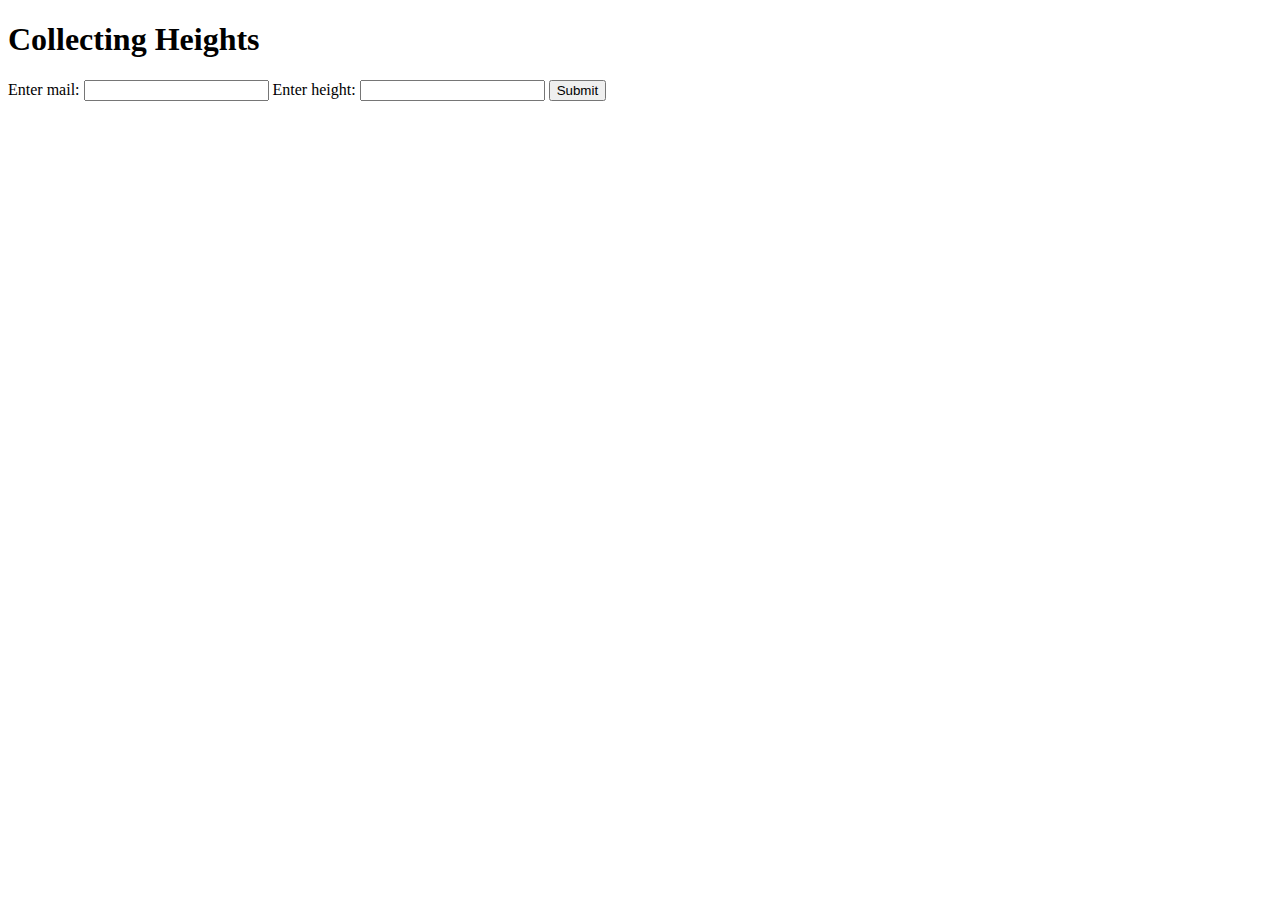
==== Ninth_app_data_collector/templates/index.html @ 6de333a4 "Initial commit - index.html without decorations." ====
<!DOCTYPE html>
<html lang = "en">
  <head>
    <title>Height Collector App</title>
    <link rel="stylesheet" href ="{{url_for('static',filename='../static/main.css')}}"/>
  </head>
  <body>
    <div class='main_div'>
      <h1>Collecting Heights</h1>
      <form class = "user_input" method = "POST">
        <label for="mail">Enter mail:</label>
        <input type="mail" id="mail" name = "mail"/>
        <label for="mail">Enter height:</label>
        <input type="text" id="height" name = "height"/>
        <input type = "submit">
      </div>
    </div<
  </body>
</html>
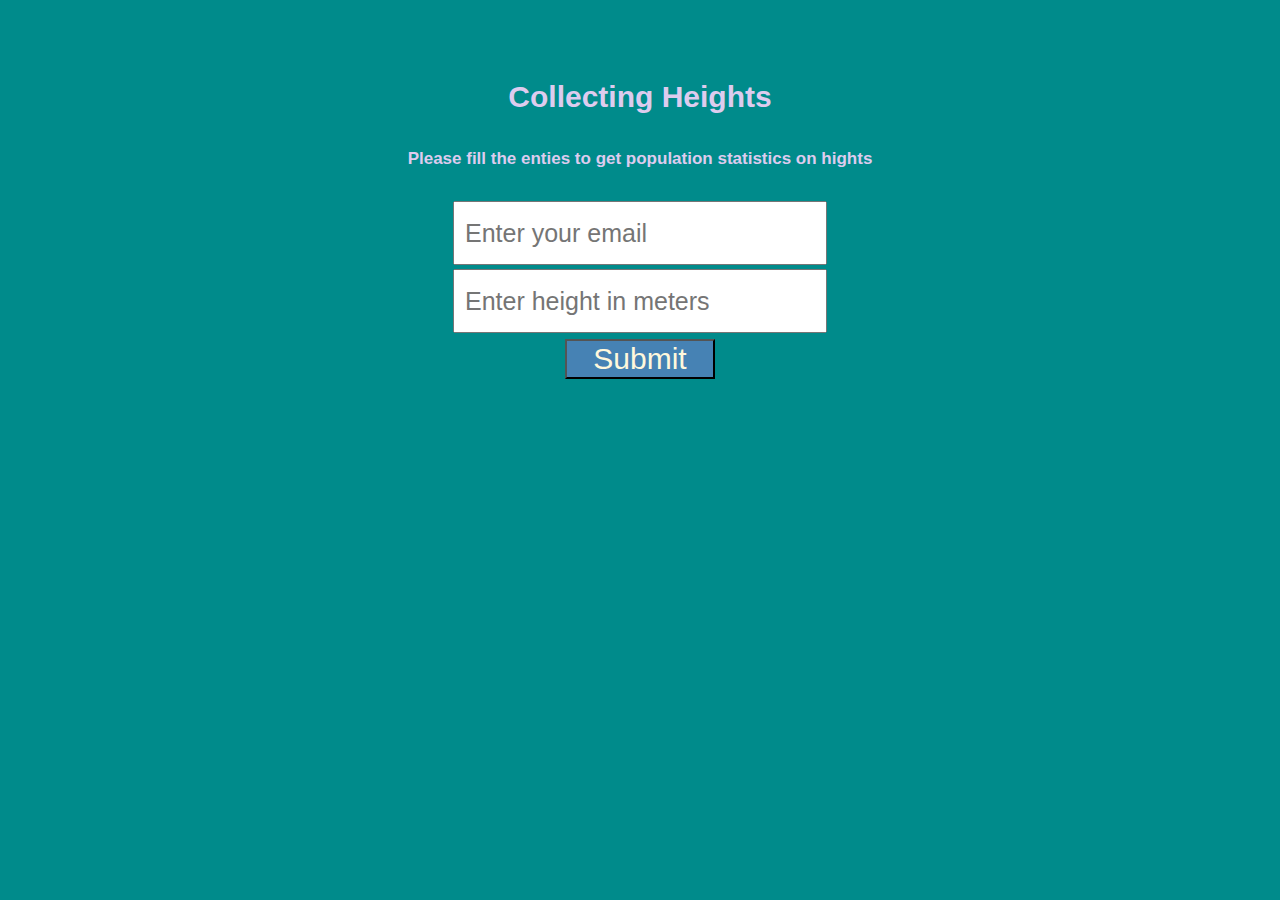
==== commit 4d4471c9: "Updated html and css files. Added python virtual enviroment." ====
--- a/Ninth_app_data_collector/templates/index.html
+++ b/Ninth_app_data_collector/templates/index.html
@@ -2,17 +2,18 @@
 <html lang = "en">
   <head>
     <title>Height Collector App</title>
-    <link rel="stylesheet" href ="{{url_for('static',filename='../static/main.css')}}"/>
+    <link rel="stylesheet" href ="../static/main.css"/ type="text/css">
   </head>
   <body>
     <div class='main_div'>
       <h1>Collecting Heights</h1>
-      <form class = "user_input" method = "POST">
-        <label for="mail">Enter mail:</label>
-        <input type="mail" id="mail" name = "mail"/>
-        <label for="mail">Enter height:</label>
-        <input type="text" id="height" name = "height"/>
-        <input type = "submit">
+      <h3>Please fill the enties to get population statistics on hights</h3>
+      <form class = "user_input" action="success.html" method = "POST">
+        <input placeholder="Enter your email" title="Your email is in good hands" type="email" id="email" name = "email">
+        <br/>
+        <input placeholder="Enter height in meters" type="number" min="0.5" max = "3.0" step="0.01" id="height" name = "height">
+        <br/>
+        <button type = "submit"> Submit </button>
       </div>
     </div<
   </body>
--- a/Ninth_app_data_collector/static/main.css
+++ b/Ninth_app_data_collector/static/main.css
@@ -0,0 +1,58 @@
+html, body{
+  height: 100%;
+  margin: 0;
+}
+
+.main_div {
+  margin: 0 auto;
+  width: 100%;
+  height: 100%;
+  padding: 0;
+  overflow: hidden;
+  text-align: center;
+  background-color: #008B8B;
+}
+
+.main_div h1{
+  font-family: Arial, sans-serif;
+  font-size: 30px;
+  color: #DDCCEE;
+  margin-top: 80px;
+}
+
+.main_div h3{
+  font-family: Arial, sans-serif;
+  font-size: 17px;
+  color: #DDCCEE;
+  margin-top: 35px;
+}
+
+.main_div form{
+  margin-top: 30px;
+}
+
+.main_div form input{
+  width: 350px;
+  height: 40px;
+  font-family: Arial, sans-serif;
+  margin: 2px;
+  padding: 10px;
+  font-size: 25px;
+}
+
+.main_div button{
+  width: 150px;
+  height: 40px;
+  font-size: 30px;
+  background-color: steelblue;
+  margin: 4px;
+  color: cornsilk;
+  font-family: Arial, sans-serif;
+}
+
+.main_div p{
+  margin: 100px;
+  color: cornsilk;
+  font-size: 30px;
+  padding: 10px;
+}
